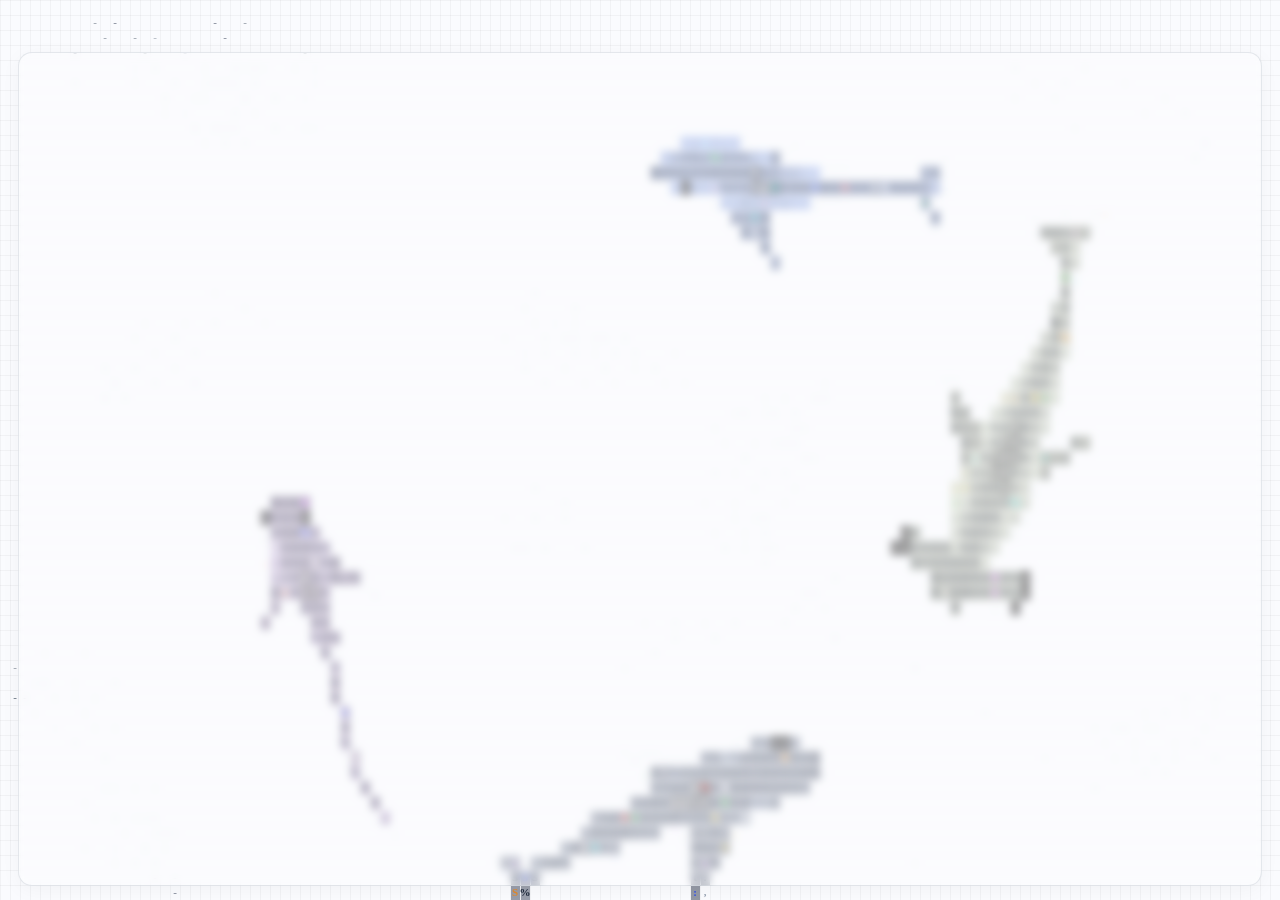
==== app/ui/shark_assets/calendar_sharks.html @ 13c24f91 "Initial commit: Taumer v1.0 - Native Linux Task & Focus Tracker with Obsidian Integration" ====
<!DOCTYPE html>
<html lang="en">
<head>
  <meta charset="utf-8">
  <title>Calendar ASCII Sharks Canvas</title>
  <style>
    * {
      box-sizing: border-box;
      margin: 0;
      padding: 0;
    }
    html, body {
      width: 100%;
      height: 100%;
      overflow: hidden;
      background: #fafbfe;
      user-select: none;
      -webkit-user-select: none;
    }
    #shark-canvas {
      position: absolute;
      top: 0;
      left: 0;
      width: 100%;
      height: 100%;
      display: block;
    }
    /* Frosted glass diffusion layer covering the calendar body across 1d, 3d, 5d, and month */
    .calendar-frost-glass {
      position: absolute;
      top: 52px;
      left: 18px;
      right: 18px;
      bottom: 14px;
      border-radius: 14px;
      backdrop-filter: blur(4.5px) saturate(135%);
      -webkit-backdrop-filter: blur(4.5px) saturate(135%);
      background: rgba(255, 255, 255, 0.42);
      border: 1px solid rgba(100, 116, 139, 0.16);
      box-shadow: 0 4px 20px rgba(0, 0, 0, 0.04);
      pointer-events: none;
    }
  </style>
</head>
<body>
  <canvas id="shark-canvas"></canvas>
  <div class="calendar-frost-glass" id="calendar-frost-glass"></div>

  <script src="sharks.js"></script>
  <script>
    const canvas = document.getElementById("shark-canvas");
    const engine = new window.OceanEngine(canvas, [
      { kind: "hammerhead", size: 1.0 },
      { kind: "classic", size: 0.88 },
      { kind: "thresher", size: 0.92 },
      { kind: "mako", size: 0.78 }
    ]);
  </script>
</body>
</html>
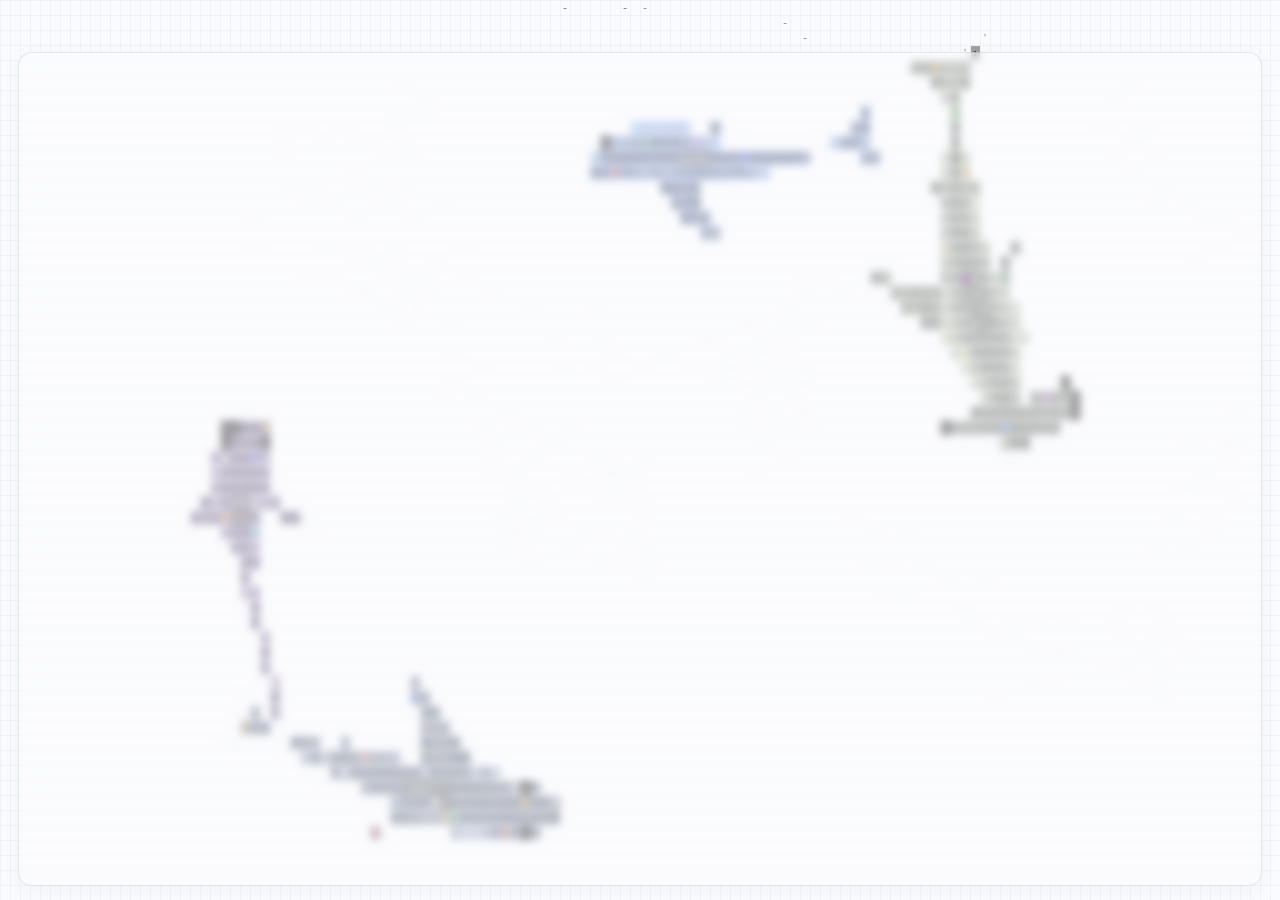
==== commit ba99178c: "feat(themes): add fluid sea waves and progressive game of life ebb-and-flow cycle" ====
--- a/app/ui/shark_assets/calendar_sharks.html
+++ b/app/ui/shark_assets/calendar_sharks.html
@@ -47,14 +47,10 @@
   <div class="calendar-frost-glass" id="calendar-frost-glass"></div>
 
   <script src="sharks.js"></script>
+  <script src="themes.js"></script>
   <script>
     const canvas = document.getElementById("shark-canvas");
-    const engine = new window.OceanEngine(canvas, [
-      { kind: "hammerhead", size: 1.0 },
-      { kind: "classic", size: 0.88 },
-      { kind: "thresher", size: 0.92 },
-      { kind: "mako", size: 0.78 }
-    ]);
+    window.initBackgroundCanvas(canvas);
   </script>
 </body>
 </html>
